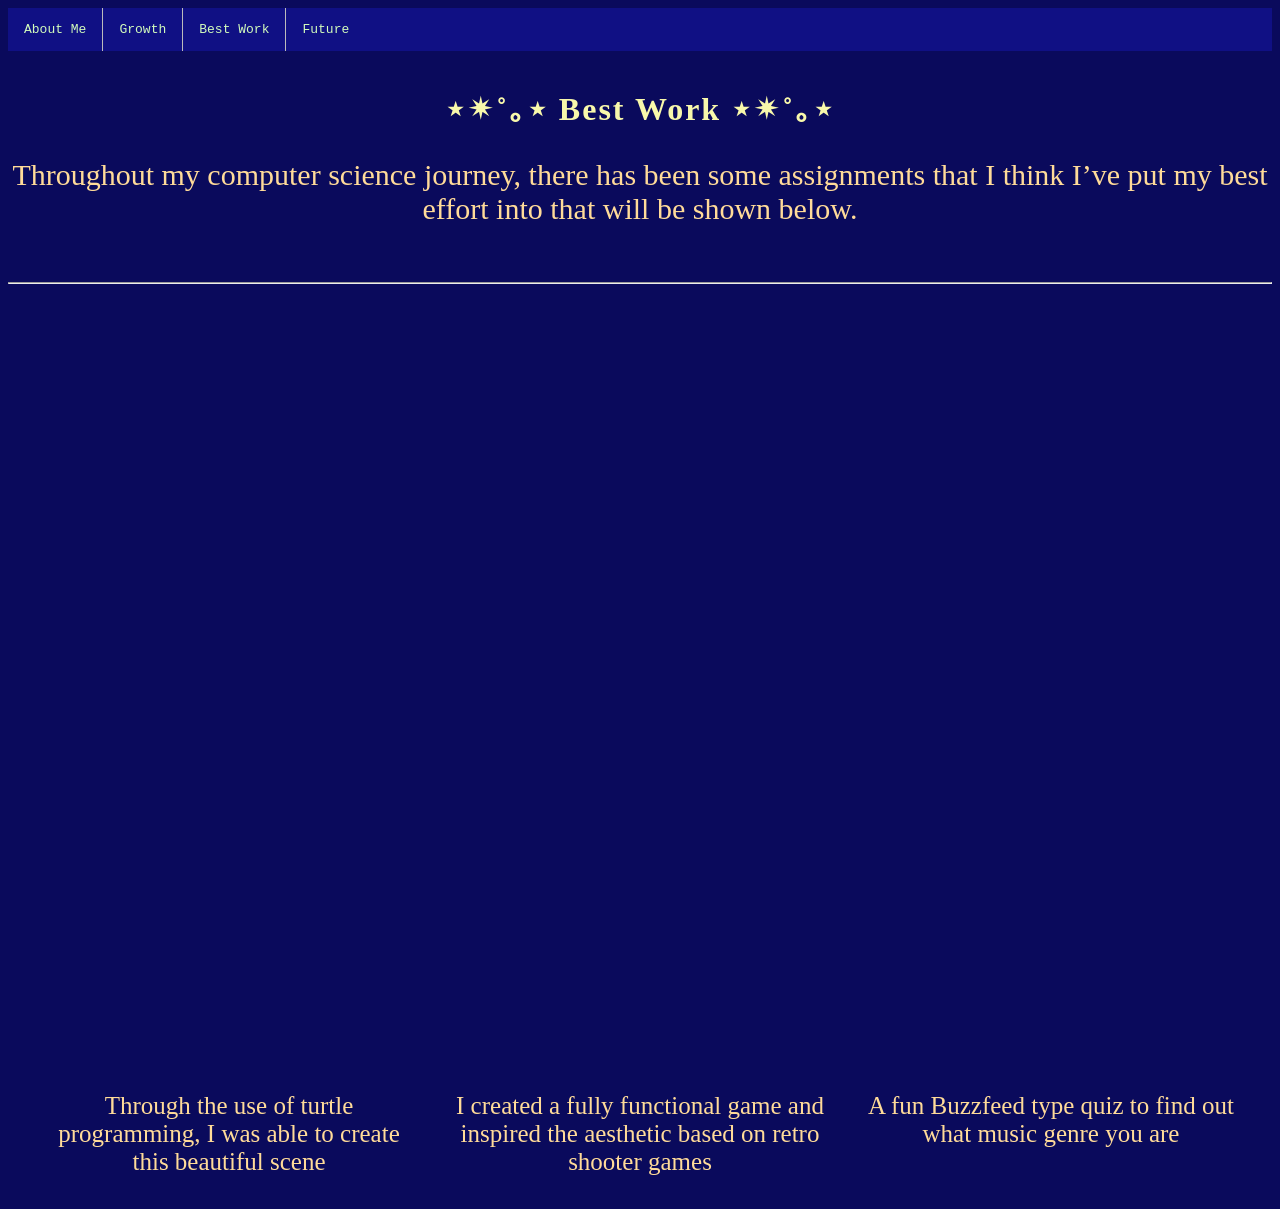
==== bestWork.html @ 10203f26 "Add files via upload" ====
<!DOCTYPE html>
<html>
  <head>
    <link rel="stylesheet" href="style.css">
  </head>
  <body>
      <ul>
  <li><a href="index.html">About Me</a></li>
  <li><a href="growth.html">Growth</a></li>
  <li><a href="bestWork.html">Best Work</a></li>
  <li><a href="future.html">Future</a></li>
</ul>
    <br>
    <h1 class="title"> ⋆✴︎˚｡⋆ Best Work ⋆✴︎˚｡⋆ </h1>
    <p class="description">Throughout my computer science journey, there has been some assignments that I think I’ve put my best effort into that will be shown below.</p>
<br>
    <hr>
    <br>
    <div class="container2">
    <iframe width="392" height="620" style="border: 0px;" src="https://studio.code.org/projects/applab/7134f546-7621-467c-99a7-ea765fc78c13/embed"></iframe>
<iframe width="440" height="757" style="border: 0px;" src="https://studio.code.org/projects/gamelab/33b6c913-6ebd-4860-bc59-bdb30c3f443d/embed"></iframe>
  <iframe width="392" height="620" style="border: 0px;" src="https://studio.code.org/projects/applab/2c5ff43b-772d-47e6-bf80-6a5e78f01c80/embed"></iframe>
  </div>
    <div class="explanation"> 
    <p class="BWdescription">Through the use of turtle programming, I was able to create this beautiful scene</p>
    <p class="BWdescription1">I created a fully functional game and inspired the aesthetic based on retro shooter games</p>
    <p class="BWdescription2">A fun Buzzfeed type quiz to find out what music genre you are</p>
    </div>
    
  </body>
</html>
---- style.css ----
body {
  background: #0a0a5c;
}
.title {
  color: #f8f8ab;
  letter-spacing: 2px;
  text-align: center;
  font-size: 50;
}
.title1{
  color: #f8f8ab;
  font-size: 50;
  letter-spacing: 2px;
}
.description{
   color: #ffdb99;
    font-size: 30px;
  text-align: center;
}

.explanation{
  display: flex;
  justify-content: space-evenly;
}

.BWdescription{
  color: #ffdb99;
    font-size: 25px;
  text-align: center;
  max-width: 380px;

}

.BWdescription1{
  color: #ffdb99;
    font-size: 25px;
  text-align: center;
  max-width: 380px;

}

.BWdescription2{
  color: #ffdb99;
    font-size: 25px;
  text-align: center;
  max-width: 380px;
  
}

.container {
   display: flex;
    align-items: center; 
}
.container1 {
    display: flex;
  justify-content: space-evenly;
}
.container2{
   display: flex;
  justify-content: space-evenly;
}

.flora{
  margin-top: 100px;
}
.app{
  margin-bottom: 50px;
}
.text {
    width: 50%;
    color: #ffdb99;
    font-size: 25px;
    letter-spacing: 2px;
    line-height: 1.5;
  padding-right: 60px;
  align-items: center;
  padding-left: 50px;
}
.text1{
      width: 95%;
    color: #ffdb99;
    font-size: 25px;
    letter-spacing: 2px;
    line-height: 1.5;
  padding-right: 60px;
  align-items: center;
  padding-left: 50px;
}

.photo {
 width: 50%;
    display: flex;
    justify-content: center;
  padding-top: 60px;
}

img {
  width: 50%;
  width: 700;
  display: flex;
    justify-content: center;
}


ul {
  list-style-type: none;
  margin: 0;
  padding: 0;
  overflow: hidden;
  background-color: #101084;
  font-family: monospace;
  font-size: 20;
}

ul li {
  float: left;
}

ul li a {
  display: block;
  color: #d2fbbc;
  text-align: center;
  padding: 14px 16px;
  text-decoration: none;
}

ul li a:hover {
  background-color: #111111;
  ul {
  position: sticky;
  top: 0;
}
}
ul li {
  float: left;
  border-right: 1px solid #bbbbbb;
}

ul li:last-child {
  border-right: none;
}
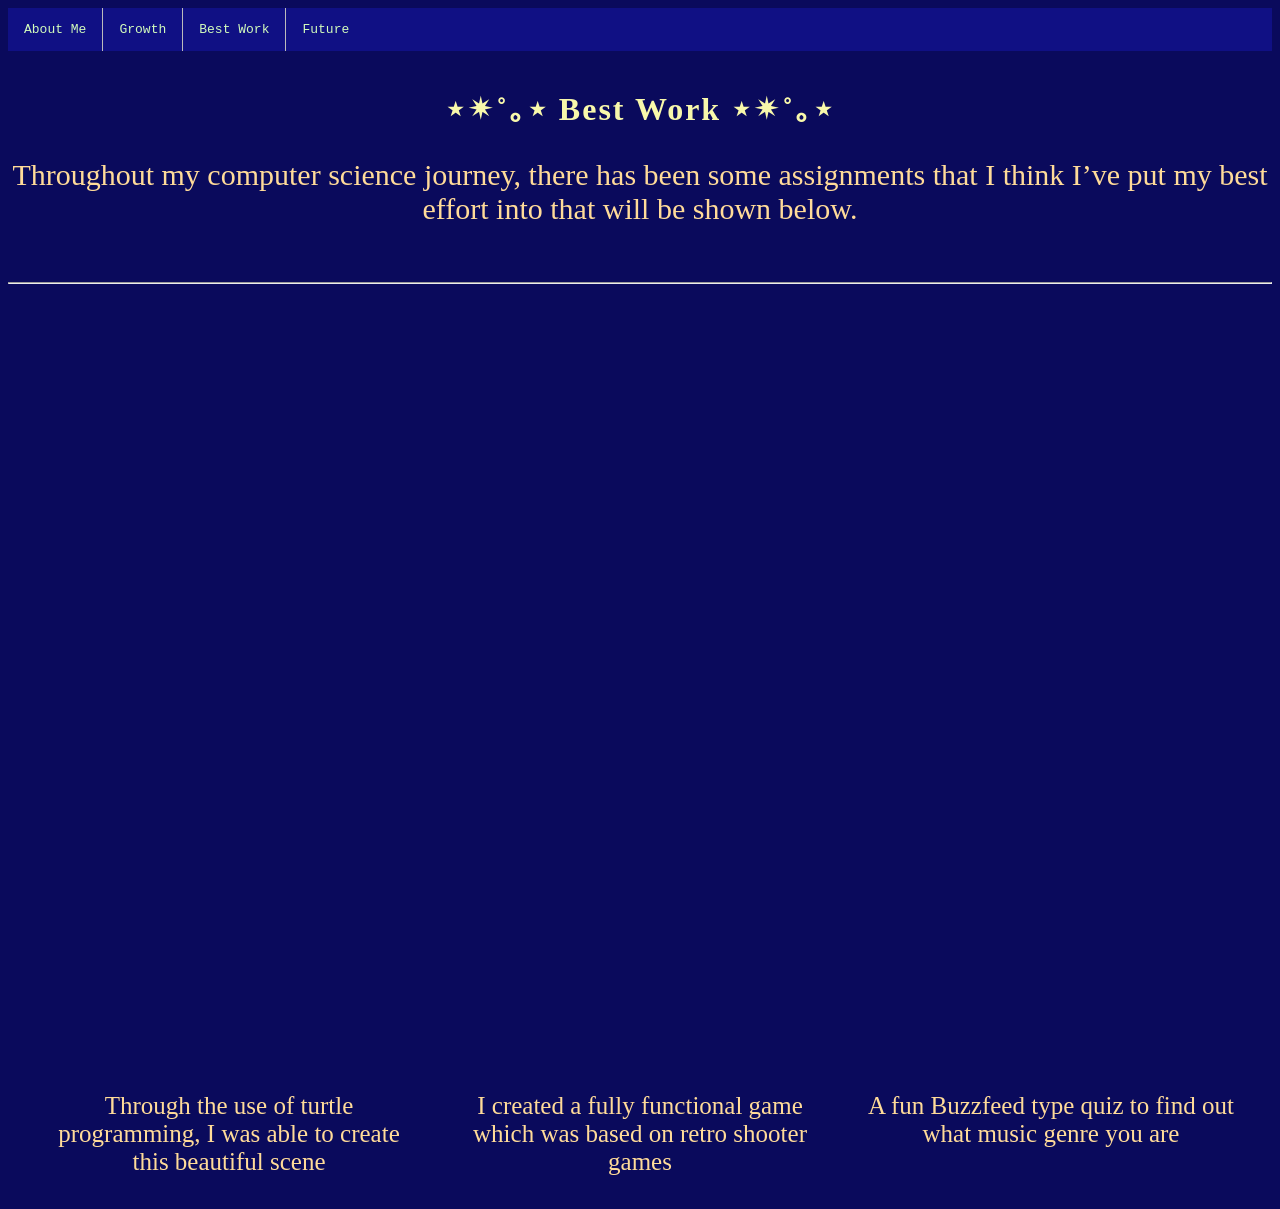
==== commit 9a756e35: "Update bestWork.html" ====
--- a/bestWork.html
+++ b/bestWork.html
@@ -23,9 +23,9 @@
   </div>
     <div class="explanation"> 
     <p class="BWdescription">Through the use of turtle programming, I was able to create this beautiful scene</p>
-    <p class="BWdescription1">I created a fully functional game and inspired the aesthetic based on retro shooter games</p>
+    <p class="BWdescription1">I created a fully functional game which was based on retro shooter games</p>
     <p class="BWdescription2">A fun Buzzfeed type quiz to find out what music genre you are</p>
     </div>
     
   </body>
-</html>+</html>
--- a/style.css
+++ b/style.css
@@ -96,7 +96,7 @@
 
 img {
   width: 50%;
-  width: 700;
+  width: 800;
   display: flex;
     justify-content: center;
 }
@@ -138,4 +138,4 @@
 
 ul li:last-child {
   border-right: none;
-}+}
